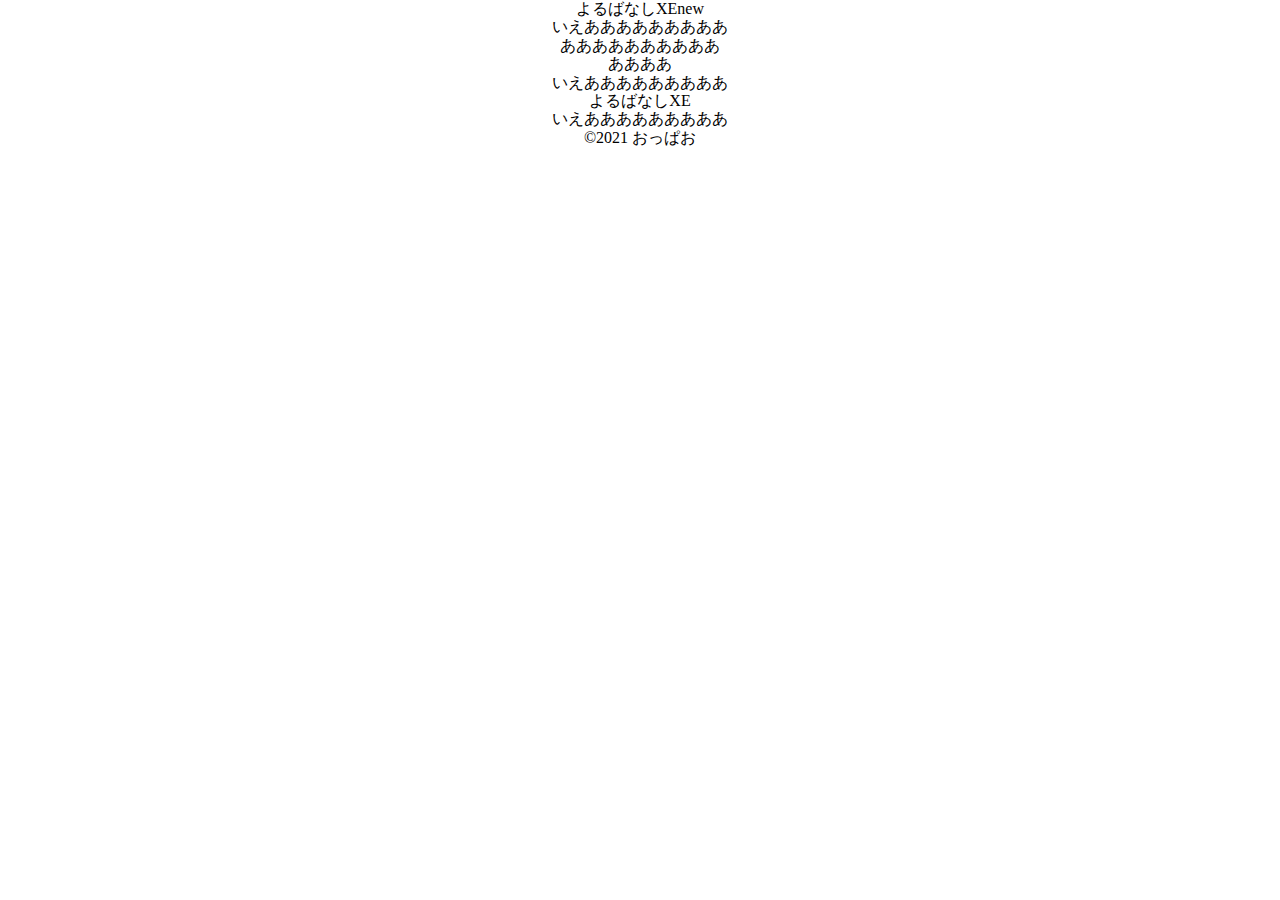
==== index.html @ 1e3fcca5 "Update index.html" ====
<link rel="stylesheet" href="destyle.css">
<link rel="stylesheet" href="front.css">
<meta name="robots" content="noindex">
<meta name=”viewport” content=”width=device-width″>
<body>
  <center>
<h1>よるばなしXEnew</h1>
<p>いえあああああああああ<br>ああああああああああ<br><a href="#a">ああああ</a></p>
<p>いえあああああああああ</p>
<h2>よるばなしXE</h2>
<p>いえあああああああああ</p>
<footer>&copy;2021 おっぱお</footer>
    </center>
</body>
---- destyle.css ----
/*! destyle.css v2.0.2 | MIT License | https://github.com/nicolas-cusan/destyle.css */

/* Reset box-model and set borders */
/* ============================================ */

*,
::before,
::after {
  box-sizing: border-box;
  border-style: solid;
  border-width: 0;
}

/* Document */
/* ============================================ */

/**
 * 1. Correct the line height in all browsers.
 * 2. Prevent adjustments of font size after orientation changes in iOS.
 * 3. Remove gray overlay on links for iOS.
 */

html {
  line-height: 1.15; /* 1 */
  -webkit-text-size-adjust: 100%; /* 2 */
  -webkit-tap-highlight-color: transparent; /* 3*/
}

/* Sections */
/* ============================================ */

/**
 * Remove the margin in all browsers.
 */

body {
  margin: 0;
}

/**
 * Render the `main` element consistently in IE.
 */

main {
  display: block;
}

/* Vertical rhythm */
/* ============================================ */

p,
table,
blockquote,
address,
pre,
iframe,
form,
figure,
dl {
  margin: 0;
}

/* Headings */
/* ============================================ */

h1,
h2,
h3,
h4,
h5,
h6 {
  font-size: inherit;
  line-height: inherit;
  font-weight: inherit;
  margin: 0;
}

/* Lists (enumeration) */
/* ============================================ */

ul,
ol {
  margin: 0;
  padding: 0;
  list-style: none;
}

/* Lists (definition) */
/* ============================================ */

dt {
  font-weight: bold;
}

dd {
  margin-left: 0;
}

/* Grouping content */
/* ============================================ */

/**
 * 1. Add the correct box sizing in Firefox.
 * 2. Show the overflow in Edge and IE.
 */

hr {
  box-sizing: content-box; /* 1 */
  height: 0; /* 1 */
  overflow: visible; /* 2 */
  border-top-width: 1px;
  margin: 0;
  clear: both;
  color: inherit;
}

/**
 * 1. Correct the inheritance and scaling of font size in all browsers.
 * 2. Correct the odd `em` font sizing in all browsers.
 */

pre {
  font-family: monospace, monospace; /* 1 */
  font-size: inherit; /* 2 */
}

address {
  font-style: inherit;
}

/* Text-level semantics */
/* ============================================ */

/**
 * Remove the gray background on active links in IE 10.
 */

a {
  background-color: transparent;
  text-decoration: none;
  color: inherit;
}

/**
 * 1. Remove the bottom border in Chrome 57-
 * 2. Add the correct text decoration in Chrome, Edge, IE, Opera, and Safari.
 */

abbr[title] {
  text-decoration: underline; /* 2 */
  text-decoration: underline dotted; /* 2 */
}

/**
 * Add the correct font weight in Chrome, Edge, and Safari.
 */

b,
strong {
  font-weight: bolder;
}

/**
 * 1. Correct the inheritance and scaling of font size in all browsers.
 * 2. Correct the odd `em` font sizing in all browsers.
 */

code,
kbd,
samp {
  font-family: monospace, monospace; /* 1 */
  font-size: inherit; /* 2 */
}

/**
 * Add the correct font size in all browsers.
 */

small {
  font-size: 80%;
}

/**
 * Prevent `sub` and `sup` elements from affecting the line height in
 * all browsers.
 */

sub,
sup {
  font-size: 75%;
  line-height: 0;
  position: relative;
  vertical-align: baseline;
}

sub {
  bottom: -0.25em;
}

sup {
  top: -0.5em;
}

/* Embedded content */
/* ============================================ */

/**
 * Prevent vertical alignment issues.
 */

img,
embed,
object,
iframe {
  vertical-align: bottom;
}

/* Forms */
/* ============================================ */

/**
 * Reset form fields to make them styleable
 */

button,
input,
optgroup,
select,
textarea {
  -webkit-appearance: none;
  appearance: none;
  vertical-align: middle;
  color: inherit;
  font: inherit;
  background: transparent;
  padding: 0;
  margin: 0;
  outline: 0;
  border-radius: 0;
  text-align: inherit;
}

/**
 * Reset radio and checkbox appearance to preserve their look in iOS.
 */

[type="checkbox"] {
  -webkit-appearance: checkbox;
  appearance: checkbox;
}

[type="radio"] {
  -webkit-appearance: radio;
  appearance: radio;
}

/**
 * Show the overflow in IE.
 * 1. Show the overflow in Edge.
 */

button,
input {
  /* 1 */
  overflow: visible;
}

/**
 * Remove the inheritance of text transform in Edge, Firefox, and IE.
 * 1. Remove the inheritance of text transform in Firefox.
 */

button,
select {
  /* 1 */
  text-transform: none;
}

/**
 * Correct the inability to style clickable types in iOS and Safari.
 */

button,
[type="button"],
[type="reset"],
[type="submit"] {
  cursor: pointer;
  -webkit-appearance: none;
  appearance: none;
}

button[disabled],
[type="button"][disabled],
[type="reset"][disabled],
[type="submit"][disabled] {
  cursor: default;
}

/**
 * Remove the inner border and padding in Firefox.
 */

button::-moz-focus-inner,
[type="button"]::-moz-focus-inner,
[type="reset"]::-moz-focus-inner,
[type="submit"]::-moz-focus-inner {
  border-style: none;
  padding: 0;
}

/**
 * Restore the focus styles unset by the previous rule.
 */

button:-moz-focusring,
[type="button"]:-moz-focusring,
[type="reset"]:-moz-focusring,
[type="submit"]:-moz-focusring {
  outline: 1px dotted ButtonText;
}

/**
 * Remove arrow in IE10 & IE11
 */

select::-ms-expand {
  display: none;
}

/**
 * Remove padding
 */

option {
  padding: 0;
}

/**
 * Reset to invisible
 */

fieldset {
  margin: 0;
  padding: 0;
  min-width: 0;
}

/**
 * 1. Correct the text wrapping in Edge and IE.
 * 2. Correct the color inheritance from `fieldset` elements in IE.
 * 3. Remove the padding so developers are not caught out when they zero out
 *    `fieldset` elements in all browsers.
 */

legend {
  color: inherit; /* 2 */
  display: table; /* 1 */
  max-width: 100%; /* 1 */
  padding: 0; /* 3 */
  white-space: normal; /* 1 */
}

/**
 * Add the correct vertical alignment in Chrome, Firefox, and Opera.
 */

progress {
  vertical-align: baseline;
}

/**
 * Remove the default vertical scrollbar in IE 10+.
 */

textarea {
  overflow: auto;
}

/**
 * Correct the cursor style of increment and decrement buttons in Chrome.
 */

[type="number"]::-webkit-inner-spin-button,
[type="number"]::-webkit-outer-spin-button {
  height: auto;
}

/**
 * 1. Correct the outline style in Safari.
 */

[type="search"] {
  outline-offset: -2px; /* 1 */
}

/**
 * Remove the inner padding in Chrome and Safari on macOS.
 */

[type="search"]::-webkit-search-decoration {
  -webkit-appearance: none;
}

/**
 * 1. Correct the inability to style clickable types in iOS and Safari.
 * 2. Change font properties to `inherit` in Safari.
 */

::-webkit-file-upload-button {
  -webkit-appearance: button; /* 1 */
  font: inherit; /* 2 */
}

/**
 * Clickable labels
 */

label[for] {
  cursor: pointer;
}

/* Interactive */
/* ============================================ */

/*
 * Add the correct display in Edge, IE 10+, and Firefox.
 */

details {
  display: block;
}

/*
 * Add the correct display in all browsers.
 */

summary {
  display: list-item;
}

/*
 * Remove outline for editable content.
 */

[contenteditable] {
  outline: none;
}

/* Table */
/* ============================================ */

table {
  border-collapse: collapse;
  border-spacing: 0;
}

caption {
  text-align: left;
}

td,
th {
  vertical-align: top;
  padding: 0;
}

th {
  text-align: left;
  font-weight: bold;
}

/* Misc */
/* ============================================ */

/**
 * Add the correct display in IE 10+.
 */

template {
  display: none;
}

/**
 * Add the correct display in IE 10.
 */

[hidden] {
  display: none;
}
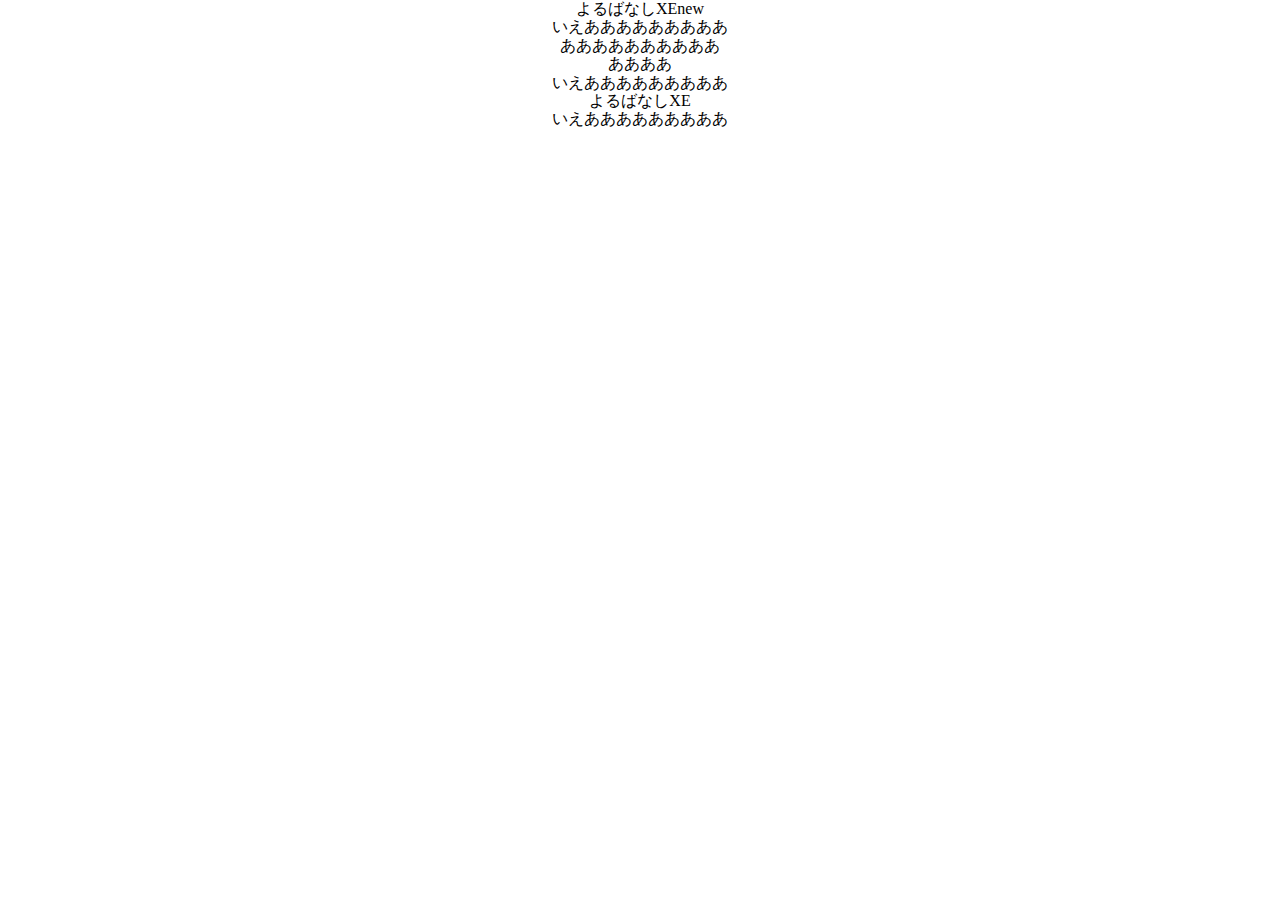
==== commit cdb1ac45: "Update index.html" ====
--- a/index.html
+++ b/index.html
@@ -1,7 +1,5 @@
 <link rel="stylesheet" href="destyle.css">
-<link rel="stylesheet" href="front.css">
 <meta name="robots" content="noindex">
-<meta name=”viewport” content=”width=device-width″>
 <body>
   <center>
 <h1>よるばなしXEnew</h1>
@@ -9,6 +7,5 @@
 <p>いえあああああああああ</p>
 <h2>よるばなしXE</h2>
 <p>いえあああああああああ</p>
-<footer>&copy;2021 おっぱお</footer>
     </center>
 </body>
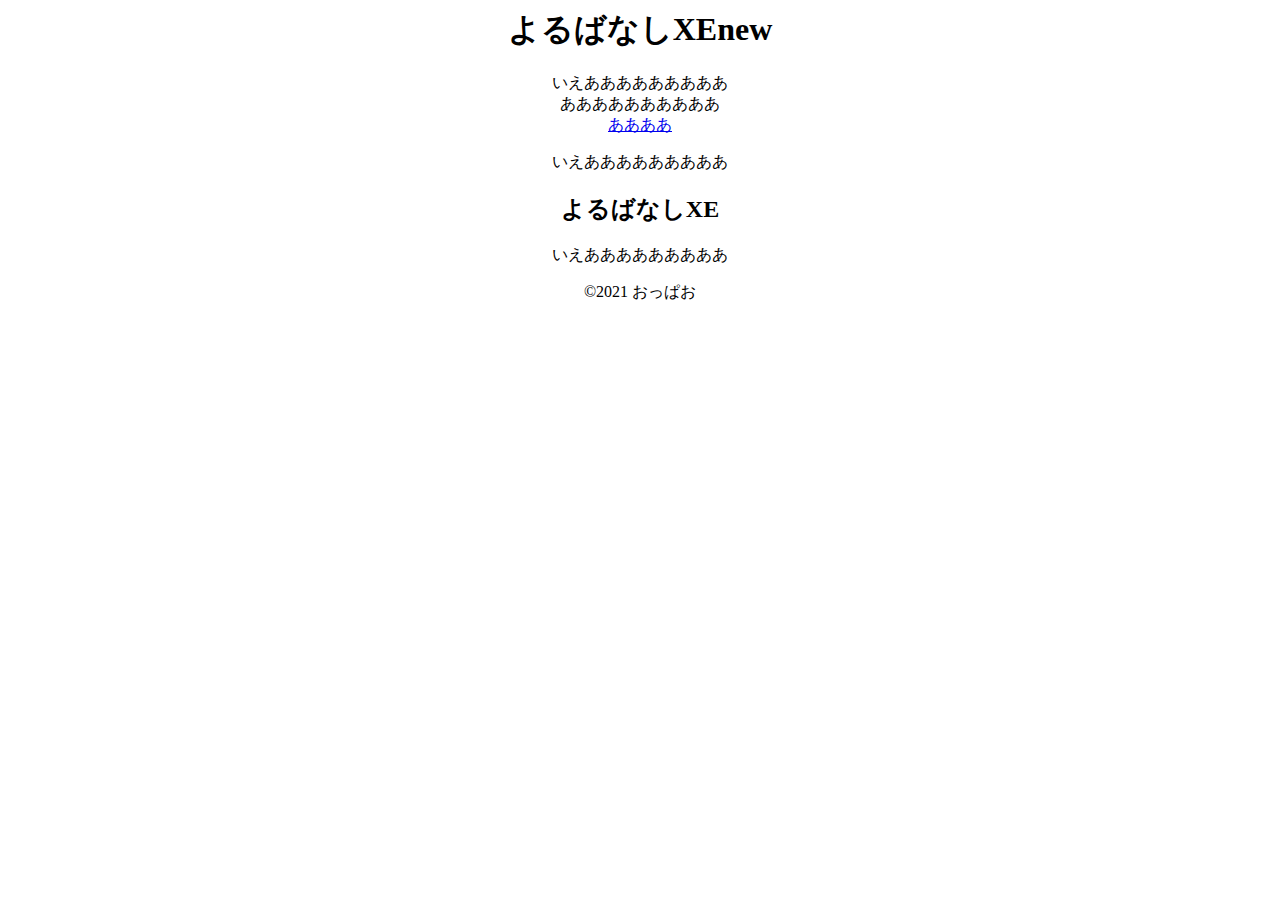
==== commit 33e1e5ff: "Update index.html" ====
--- a/index.html
+++ b/index.html
@@ -1,4 +1,3 @@
-<link rel="stylesheet" href="destyle.css">
 <meta name="robots" content="noindex">
 <body>
   <center>
@@ -7,5 +6,6 @@
 <p>いえあああああああああ</p>
 <h2>よるばなしXE</h2>
 <p>いえあああああああああ</p>
+&copy;2021 おっぱお
     </center>
 </body>
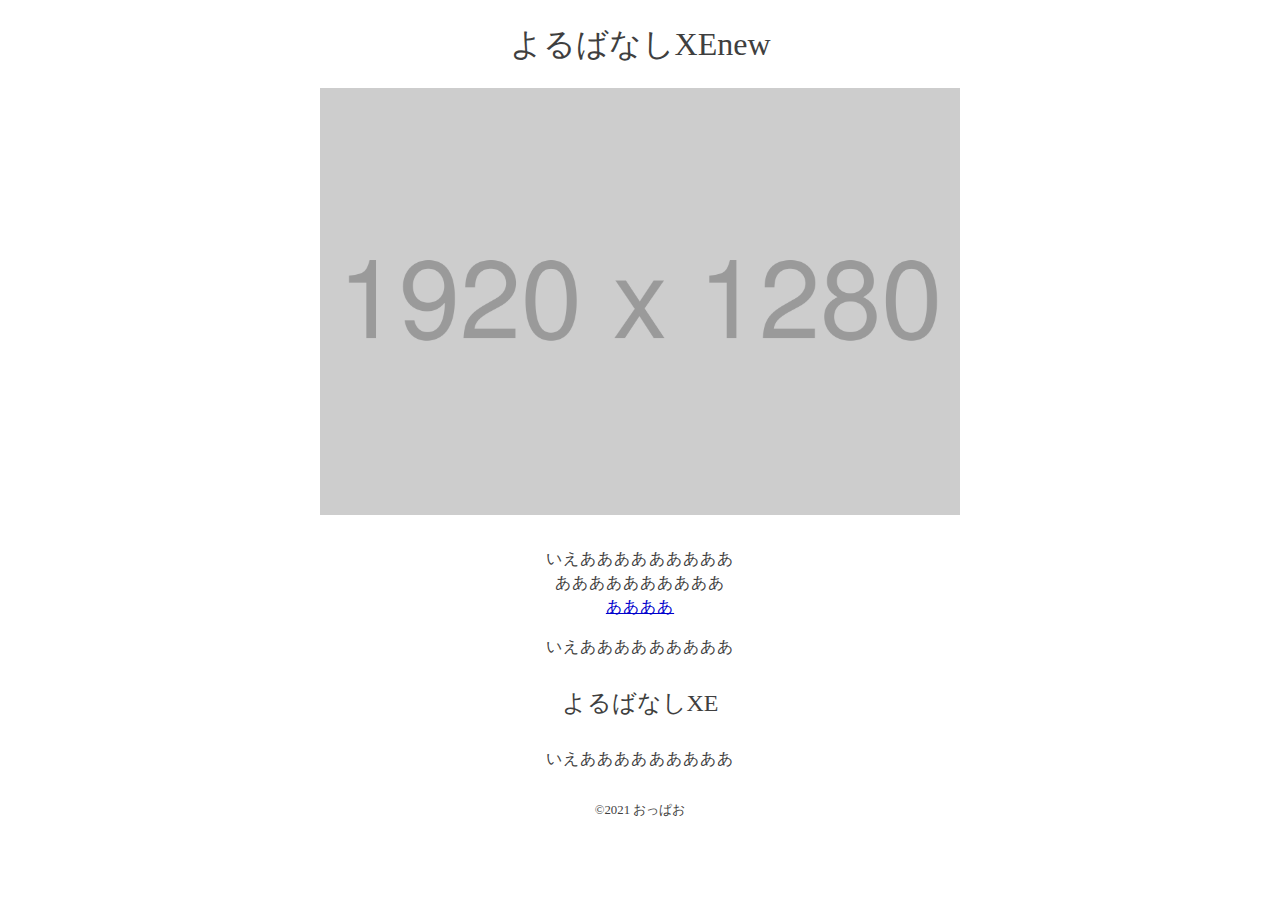
==== commit 0d0f86ab: "Add files via upload" ====
--- a/index.html
+++ b/index.html
@@ -1,11 +1,16 @@
+<link rel="stylesheet" href="destyle.css">
+<link rel="stylesheet" href="front.css">
 <meta name="robots" content="noindex">
 <body>
-  <center>
+<header>
 <h1>よるばなしXEnew</h1>
+<img src="1920x1280.png" alt="ダミー画像" title="トップページ">
+</header>
+<article>
 <p>いえあああああああああ<br>ああああああああああ<br><a href="#a">ああああ</a></p>
 <p>いえあああああああああ</p>
 <h2>よるばなしXE</h2>
 <p>いえあああああああああ</p>
-&copy;2021 おっぱお
-    </center>
+</article>
+<footer>&copy;2021 おっぱお</footer>
 </body>
--- a/destyle.css
+++ b/destyle.css
@@ -0,0 +1,489 @@
+/*! destyle.css v2.0.2 | MIT License | https://github.com/nicolas-cusan/destyle.css */
+
+/* Reset box-model and set borders */
+/* ============================================ */
+
+*,
+::before,
+::after {
+  box-sizing: border-box;
+  border-style: solid;
+  border-width: 0;
+}
+
+/* Document */
+/* ============================================ */
+
+/**
+ * 1. Correct the line height in all browsers.
+ * 2. Prevent adjustments of font size after orientation changes in iOS.
+ * 3. Remove gray overlay on links for iOS.
+ */
+
+html {
+  line-height: 1.15; /* 1 */
+  -webkit-text-size-adjust: 100%; /* 2 */
+  -webkit-tap-highlight-color: transparent; /* 3*/
+}
+
+/* Sections */
+/* ============================================ */
+
+/**
+ * Remove the margin in all browsers.
+ */
+
+body {
+  margin: 0;
+}
+
+/**
+ * Render the `main` element consistently in IE.
+ */
+
+main {
+  display: block;
+}
+
+/* Vertical rhythm */
+/* ============================================ */
+
+p,
+table,
+blockquote,
+address,
+pre,
+iframe,
+form,
+figure,
+dl {
+  margin: 0;
+}
+
+/* Headings */
+/* ============================================ */
+
+h1,
+h2,
+h3,
+h4,
+h5,
+h6 {
+  font-size: inherit;
+  line-height: inherit;
+  font-weight: inherit;
+  margin: 0;
+}
+
+/* Lists (enumeration) */
+/* ============================================ */
+
+ul,
+ol {
+  margin: 0;
+  padding: 0;
+  list-style: none;
+}
+
+/* Lists (definition) */
+/* ============================================ */
+
+dt {
+  font-weight: bold;
+}
+
+dd {
+  margin-left: 0;
+}
+
+/* Grouping content */
+/* ============================================ */
+
+/**
+ * 1. Add the correct box sizing in Firefox.
+ * 2. Show the overflow in Edge and IE.
+ */
+
+hr {
+  box-sizing: content-box; /* 1 */
+  height: 0; /* 1 */
+  overflow: visible; /* 2 */
+  border-top-width: 1px;
+  margin: 0;
+  clear: both;
+  color: inherit;
+}
+
+/**
+ * 1. Correct the inheritance and scaling of font size in all browsers.
+ * 2. Correct the odd `em` font sizing in all browsers.
+ */
+
+pre {
+  font-family: monospace, monospace; /* 1 */
+  font-size: inherit; /* 2 */
+}
+
+address {
+  font-style: inherit;
+}
+
+/* Text-level semantics */
+/* ============================================ */
+
+/**
+ * Remove the gray background on active links in IE 10.
+ */
+
+a {
+  background-color: transparent;
+  text-decoration: none;
+  color: inherit;
+}
+
+/**
+ * 1. Remove the bottom border in Chrome 57-
+ * 2. Add the correct text decoration in Chrome, Edge, IE, Opera, and Safari.
+ */
+
+abbr[title] {
+  text-decoration: underline; /* 2 */
+  text-decoration: underline dotted; /* 2 */
+}
+
+/**
+ * Add the correct font weight in Chrome, Edge, and Safari.
+ */
+
+b,
+strong {
+  font-weight: bolder;
+}
+
+/**
+ * 1. Correct the inheritance and scaling of font size in all browsers.
+ * 2. Correct the odd `em` font sizing in all browsers.
+ */
+
+code,
+kbd,
+samp {
+  font-family: monospace, monospace; /* 1 */
+  font-size: inherit; /* 2 */
+}
+
+/**
+ * Add the correct font size in all browsers.
+ */
+
+small {
+  font-size: 80%;
+}
+
+/**
+ * Prevent `sub` and `sup` elements from affecting the line height in
+ * all browsers.
+ */
+
+sub,
+sup {
+  font-size: 75%;
+  line-height: 0;
+  position: relative;
+  vertical-align: baseline;
+}
+
+sub {
+  bottom: -0.25em;
+}
+
+sup {
+  top: -0.5em;
+}
+
+/* Embedded content */
+/* ============================================ */
+
+/**
+ * Prevent vertical alignment issues.
+ */
+
+img,
+embed,
+object,
+iframe {
+  vertical-align: bottom;
+}
+
+/* Forms */
+/* ============================================ */
+
+/**
+ * Reset form fields to make them styleable
+ */
+
+button,
+input,
+optgroup,
+select,
+textarea {
+  -webkit-appearance: none;
+  appearance: none;
+  vertical-align: middle;
+  color: inherit;
+  font: inherit;
+  background: transparent;
+  padding: 0;
+  margin: 0;
+  outline: 0;
+  border-radius: 0;
+  text-align: inherit;
+}
+
+/**
+ * Reset radio and checkbox appearance to preserve their look in iOS.
+ */
+
+[type="checkbox"] {
+  -webkit-appearance: checkbox;
+  appearance: checkbox;
+}
+
+[type="radio"] {
+  -webkit-appearance: radio;
+  appearance: radio;
+}
+
+/**
+ * Show the overflow in IE.
+ * 1. Show the overflow in Edge.
+ */
+
+button,
+input {
+  /* 1 */
+  overflow: visible;
+}
+
+/**
+ * Remove the inheritance of text transform in Edge, Firefox, and IE.
+ * 1. Remove the inheritance of text transform in Firefox.
+ */
+
+button,
+select {
+  /* 1 */
+  text-transform: none;
+}
+
+/**
+ * Correct the inability to style clickable types in iOS and Safari.
+ */
+
+button,
+[type="button"],
+[type="reset"],
+[type="submit"] {
+  cursor: pointer;
+  -webkit-appearance: none;
+  appearance: none;
+}
+
+button[disabled],
+[type="button"][disabled],
+[type="reset"][disabled],
+[type="submit"][disabled] {
+  cursor: default;
+}
+
+/**
+ * Remove the inner border and padding in Firefox.
+ */
+
+button::-moz-focus-inner,
+[type="button"]::-moz-focus-inner,
+[type="reset"]::-moz-focus-inner,
+[type="submit"]::-moz-focus-inner {
+  border-style: none;
+  padding: 0;
+}
+
+/**
+ * Restore the focus styles unset by the previous rule.
+ */
+
+button:-moz-focusring,
+[type="button"]:-moz-focusring,
+[type="reset"]:-moz-focusring,
+[type="submit"]:-moz-focusring {
+  outline: 1px dotted ButtonText;
+}
+
+/**
+ * Remove arrow in IE10 & IE11
+ */
+
+select::-ms-expand {
+  display: none;
+}
+
+/**
+ * Remove padding
+ */
+
+option {
+  padding: 0;
+}
+
+/**
+ * Reset to invisible
+ */
+
+fieldset {
+  margin: 0;
+  padding: 0;
+  min-width: 0;
+}
+
+/**
+ * 1. Correct the text wrapping in Edge and IE.
+ * 2. Correct the color inheritance from `fieldset` elements in IE.
+ * 3. Remove the padding so developers are not caught out when they zero out
+ *    `fieldset` elements in all browsers.
+ */
+
+legend {
+  color: inherit; /* 2 */
+  display: table; /* 1 */
+  max-width: 100%; /* 1 */
+  padding: 0; /* 3 */
+  white-space: normal; /* 1 */
+}
+
+/**
+ * Add the correct vertical alignment in Chrome, Firefox, and Opera.
+ */
+
+progress {
+  vertical-align: baseline;
+}
+
+/**
+ * Remove the default vertical scrollbar in IE 10+.
+ */
+
+textarea {
+  overflow: auto;
+}
+
+/**
+ * Correct the cursor style of increment and decrement buttons in Chrome.
+ */
+
+[type="number"]::-webkit-inner-spin-button,
+[type="number"]::-webkit-outer-spin-button {
+  height: auto;
+}
+
+/**
+ * 1. Correct the outline style in Safari.
+ */
+
+[type="search"] {
+  outline-offset: -2px; /* 1 */
+}
+
+/**
+ * Remove the inner padding in Chrome and Safari on macOS.
+ */
+
+[type="search"]::-webkit-search-decoration {
+  -webkit-appearance: none;
+}
+
+/**
+ * 1. Correct the inability to style clickable types in iOS and Safari.
+ * 2. Change font properties to `inherit` in Safari.
+ */
+
+::-webkit-file-upload-button {
+  -webkit-appearance: button; /* 1 */
+  font: inherit; /* 2 */
+}
+
+/**
+ * Clickable labels
+ */
+
+label[for] {
+  cursor: pointer;
+}
+
+/* Interactive */
+/* ============================================ */
+
+/*
+ * Add the correct display in Edge, IE 10+, and Firefox.
+ */
+
+details {
+  display: block;
+}
+
+/*
+ * Add the correct display in all browsers.
+ */
+
+summary {
+  display: list-item;
+}
+
+/*
+ * Remove outline for editable content.
+ */
+
+[contenteditable] {
+  outline: none;
+}
+
+/* Table */
+/* ============================================ */
+
+table {
+  border-collapse: collapse;
+  border-spacing: 0;
+}
+
+caption {
+  text-align: left;
+}
+
+td,
+th {
+  vertical-align: top;
+  padding: 0;
+}
+
+th {
+  text-align: left;
+  font-weight: bold;
+}
+
+/* Misc */
+/* ============================================ */
+
+/**
+ * Add the correct display in IE 10+.
+ */
+
+template {
+  display: none;
+}
+
+/**
+ * Add the correct display in IE 10.
+ */
+
+[hidden] {
+  display: none;
+}
--- a/front.css
+++ b/front.css
@@ -0,0 +1,79 @@
+html{font-size:16px;}
+body{color:#3f3f3f;line-height:1.5em;letter-spacing:0.8pt;text-align:center;background:＃F4F5F7;}
+header,article,footer{overflow:hidden;}
+p{margin:1rem 0 0 0;}
+p:first-of-type{margin:2rem 0 0 0;}
+h1,h2,h3{letter-spacing:0pt;margin:
+2rem 0 0 0;}
+h1{font-size:2rem;}
+h2{font-size:1.5rem;margin:
+2rem 0 2rem 0;}
+h3{font-size:1rem;margin:
+1rem 0 0 0;}
+img{margin:
+2rem 0 0 0;width:100%;max-width:640px;}
+footer{font-size:0.8rem;margin:2rem 0 1rem 0;letter-spacing:0pt;line-height:1.2em;}
+a{color:#0000cc;text-decoration: underline;}
+a:visited{color:#551A8B;}
+
+
+@media screen and (max-width:499px) {
+/* 499pxまでの幅の場合に適応 */
+body{padding:0 2rem;text-align:left;}
+img{width:100%;max-width:100%;}
+}
+
+
+
+
+
+
+
+
+
+
+
+
+
+
+
+
+
+
+
+
+
+
+
+
+
+
+
+
+
+
+
+
+
+
+
+
+
+
+
+
+
+
+
+
+
+
+
+
+
+
+
+
+
+
+
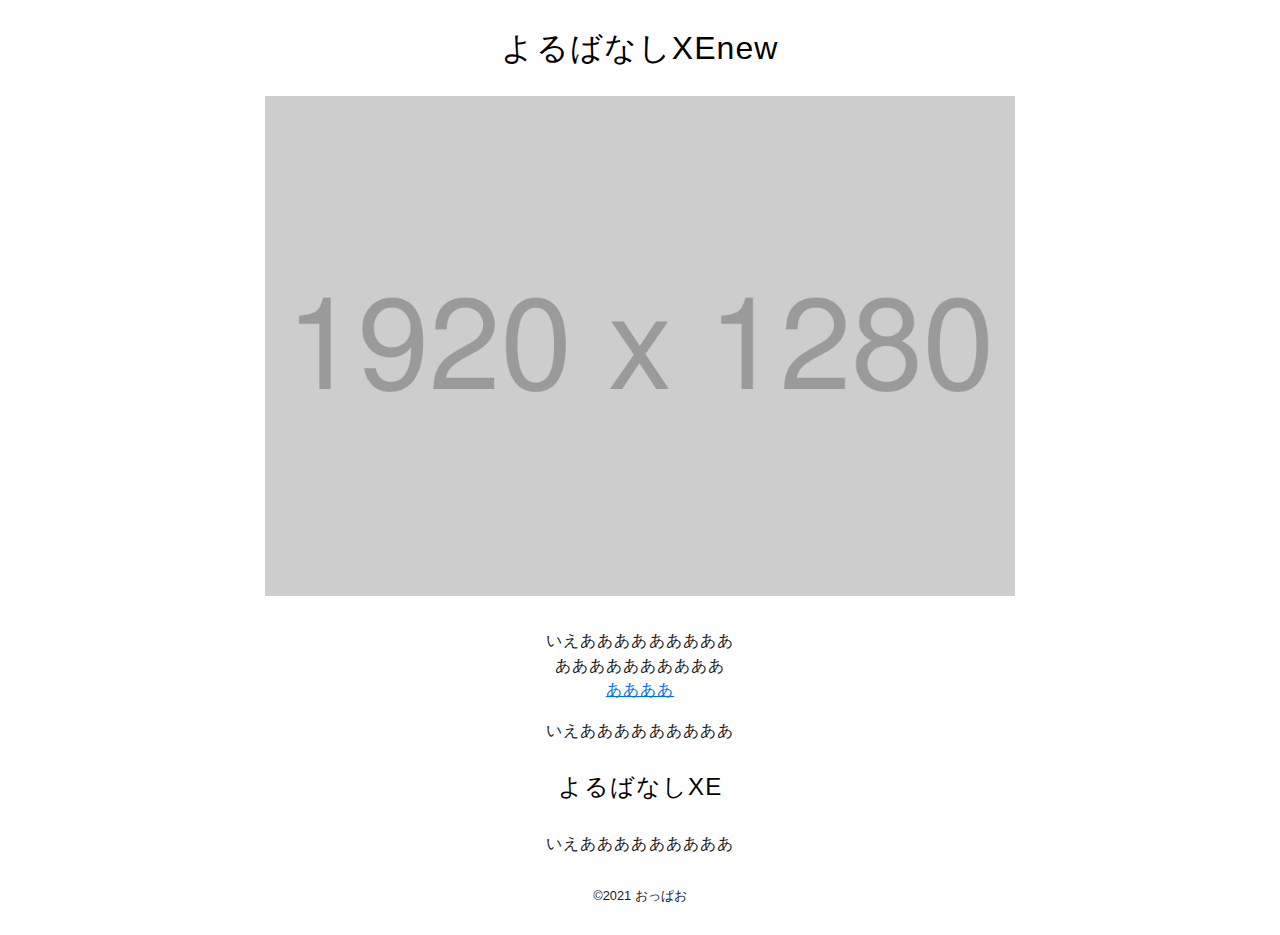
==== commit 8283907d: "Add files via upload" ====
--- a/index.html
+++ b/index.html
@@ -1,16 +1,11 @@
-<link rel="stylesheet" href="destyle.css">
-<link rel="stylesheet" href="front.css">
+<link rel="stylesheet" href="new.css">
 <meta name="robots" content="noindex">
 <body>
-<header>
 <h1>よるばなしXEnew</h1>
 <img src="1920x1280.png" alt="ダミー画像" title="トップページ">
-</header>
-<article>
 <p>いえあああああああああ<br>ああああああああああ<br><a href="#a">ああああ</a></p>
 <p>いえあああああああああ</p>
 <h2>よるばなしXE</h2>
 <p>いえあああああああああ</p>
-</article>
 <footer>&copy;2021 おっぱお</footer>
 </body>
--- a/new.css
+++ b/new.css
@@ -0,0 +1,453 @@
+:root {
+	--nc-font-sans: 'Inter', -apple-system, BlinkMacSystemFont, 'Segoe UI', Roboto, Oxygen, Ubuntu, Cantarell, 'Open Sans', 'Helvetica Neue', sans-serif, "Apple Color Emoji", "Segoe UI Emoji", "Segoe UI Symbol";
+	--nc-font-mono: Consolas, monaco, 'Ubuntu Mono', 'Liberation Mono', 'Courier New', Courier, monospace;
+
+	/* Light theme */
+	--nc-tx-1: #000000;
+	--nc-tx-2: #1A1A1A;
+	--nc-bg-1: #FFFFFF;
+	--nc-bg-2: #F6F8FA;
+	--nc-bg-3: #E5E7EB;
+	--nc-lk-1: #0070F3;
+	--nc-lk-2: #0366D6;
+	--nc-lk-tx: #FFFFFF;
+	--nc-ac-1: #79FFE1;
+	--nc-ac-tx: #0C4047;
+
+	/* Dark theme */
+	--nc-d-tx-1: #ffffff;
+	--nc-d-tx-2: #eeeeee;
+	--nc-d-bg-1: #000000;
+	--nc-d-bg-2: #111111;
+	--nc-d-bg-3: #222222;
+	--nc-d-lk-1: #3291FF;
+	--nc-d-lk-2: #0070F3;
+	--nc-d-lk-tx: #FFFFFF;
+	--nc-d-ac-1: #7928CA;
+	--nc-d-ac-tx: #FFFFFF;
+}
+
+@media (prefers-color-scheme: dark) {
+	:root {
+		--nc-tx-1: var(--nc-d-tx-1);
+		--nc-tx-2: var(--nc-d-tx-2);
+		--nc-bg-1: var(--nc-d-bg-1);
+		--nc-bg-2: var(--nc-d-bg-2);
+		--nc-bg-3: var(--nc-d-bg-3);
+		--nc-lk-1: var(--nc-d-lk-1);
+		--nc-lk-2: var(--nc-d-lk-2);
+		--nc-lk-tx: var(--nc--dlk-tx);
+		--nc-ac-1: var(--nc-d-ac-1);
+		--nc-ac-tx: var(--nc--dac-tx);
+	}
+}
+
+* {
+	/* Reset margins and padding */
+	margin: 0;
+	padding: 0;
+}
+
+address,
+area,
+article,
+aside,
+audio,
+blockquote,
+datalist,
+details,
+dl,
+fieldset,
+figure,
+form,
+input,
+iframe,
+img,
+meter,
+nav,
+ol,
+optgroup,
+option,
+output,
+p,
+pre,
+progress,
+ruby,
+section,
+table,
+textarea,
+ul,
+video {
+	/* Margins for most elements */
+	margin-top: 1rem;
+}
+
+html,input,select,button {
+	/* Set body font family and some finicky elements */
+	font-family: var(--nc-font-sans);
+}
+
+body {
+	/* Center body in page */
+	margin: 0 auto;
+	max-width: 750px;
+	padding: 2rem;
+	padding-top: 0;
+	border-radius: 6px;
+	overflow-x: hidden;
+	word-break: break-word;
+	overflow-wrap: break-word;
+	background: var(--nc-bg-1);
+
+	/* Main body text */
+	color: var(--nc-tx-2);
+	font-size: 1.03rem;
+	line-height: 1.5;
+	letter-spacing: 0.8pt;
+	text-align: center;
+}
+
+::selection {
+	/* Set background color for selected text */
+	background: var(--nc-ac-1);
+	color: var(--nc-ac-tx);
+}
+
+h1,h2,h3,h4,h5,h6 {
+	line-height: 1;
+	font-weight: normal;
+	color: var(--nc-tx-1);
+}
+
+h1,
+h2 {
+	color: var(--nc-tx-1);
+	margin-top: 2rem;
+	margin-bottom: 2rem
+}
+
+h3,
+h4,
+h5,
+h6 {
+	margin-top: 1rem;
+	font-size: 1rem;
+}
+
+h1 {
+	font-size: 2rem;
+}
+
+h2 {
+	font-size: 1.5rem;
+}
+
+h3 {
+	font-size: 1rem;
+}
+
+a {
+	color: var(--nc-lk-1);
+}
+
+a:hover {
+	color: var(--nc-lk-2);
+}
+
+abbr:hover {
+	/* Set the '?' cursor while hovering an abbreviation */
+	cursor: help;
+}
+
+blockquote {
+	padding: 1.5rem;
+	background: var(--nc-bg-2);
+	border-left: 5px solid var(--nc-bg-3);
+}
+
+abbr {
+	cursor: help;
+}
+
+blockquote *:last-child {
+	padding-bottom: 0;
+	margin-bottom: 0;
+}
+
+header {
+	background: var(--nc-bg-2);
+	border-bottom: 1px solid var(--nc-bg-3);
+	padding: 2rem 1.5rem;
+	
+	/* This sets the right and left margins to cancel out the body's margins. It's width is still the same, but the background stretches across the page's width. */
+
+	margin: -2rem calc(0px - (50vw - 50%)) 2rem;
+
+	/* Shorthand for:
+
+	margin-top: -2rem;
+	margin-bottom: 2rem;
+
+	margin-left: calc(0px - (50vw - 50%));
+	margin-right: calc(0px - (50vw - 50%)); */
+	
+	padding-left: calc(50vw - 50%);
+	padding-right: calc(50vw - 50%);
+}
+
+header h1,
+header h2,
+header h3 {
+	padding-bottom: 0;
+	border-bottom: 0;
+}
+
+header > *:first-child {
+	margin-top: 0;
+	padding-top: 0;
+}
+
+header > *:last-child {
+	margin-bottom: 0;
+}
+
+a button,
+button,
+input[type="submit"],
+input[type="reset"],
+input[type="button"] {
+	font-size: 1rem;
+	display: inline-block;
+	padding: 6px 12px;
+	text-align: center;
+	text-decoration: none;
+	white-space: nowrap;
+	background: var(--nc-lk-1);
+	color: var(--nc-lk-tx);
+	border: 0;
+	border-radius: 4px;
+	box-sizing: border-box;
+	cursor: pointer;
+	color: var(--nc-lk-tx);
+}
+
+a button[disabled],
+button[disabled],
+input[type="submit"][disabled],
+input[type="reset"][disabled],
+input[type="button"][disabled] {
+	cursor: default;
+	opacity: .5;
+
+	/* Set the [X] cursor while hovering a disabled link */
+	cursor: not-allowed;
+}
+
+.button:focus,
+.button:enabled:hover,
+button:focus,
+button:enabled:hover,
+input[type="submit"]:focus,
+input[type="submit"]:enabled:hover,
+input[type="reset"]:focus,
+input[type="reset"]:enabled:hover,
+input[type="button"]:focus,
+input[type="button"]:enabled:hover {
+	background: var(--nc-lk-2);
+}
+
+code,
+pre,
+kbd,
+samp {
+	/* Set the font family for monospaced elements */
+	font-family: var(--nc-font-mono);
+}
+
+code,
+samp,
+kbd,
+pre {
+	/* The main preformatted style. This is changed slightly across different cases. */
+	background: var(--nc-bg-2);
+	border: 1px solid var(--nc-bg-3);
+	border-radius: 4px;
+	padding: 3px 6px;
+	/* ↓ font-size is relative to containing element, so it scales for titles*/
+	font-size: 0.9em;
+}
+
+kbd {
+	/* Makes the kbd element look like a keyboard key */
+	border-bottom: 3px solid var(--nc-bg-3);
+}
+
+pre {
+	padding: 1rem 1.4rem;
+	max-width: 100%;
+	overflow: auto;
+}
+
+pre code {
+	/* When <code> is in a <pre>, reset it's formatting to blend in */
+	background: inherit;
+	font-size: inherit;
+	color: inherit;
+	border: 0;
+	padding: 0;
+	margin: 0;
+}
+
+code pre {
+	/* When <pre> is in a <code>, reset it's formatting to blend in */
+	display: inline;
+	background: inherit;
+	font-size: inherit;
+	color: inherit;
+	border: 0;
+	padding: 0;
+	margin: 0;
+}
+
+details {
+	/* Make the <details> look more "clickable" */
+	padding: .6rem 1rem;
+	background: var(--nc-bg-2);
+	border: 1px solid var(--nc-bg-3);
+	border-radius: 4px;
+}
+
+summary {
+	/* Makes the <summary> look more like a "clickable" link with the pointer cursor */
+	cursor: pointer;
+	font-weight: bold;
+}
+
+details[open] {
+	/* Adjust the <details> padding while open */
+	padding-bottom: .75rem;
+}
+
+details[open] summary {
+	/* Adjust the <details> padding while open */
+	margin-bottom: 6px;
+}
+
+details[open]>*:last-child {
+	/* Resets the bottom margin of the last element in the <details> while <details> is opened. This prevents double margins/paddings. */
+	margin-bottom: 0;
+}
+
+dt {
+	font-weight: bold;
+}
+
+dd::before {
+	/* Add an arrow to data table definitions */
+	content: '→ ';
+}
+
+hr {
+	/* Reset the border of the <hr> separator, then set a better line */
+	border: 0;
+	border-bottom: 1px solid var(--nc-bg-3);
+	margin: 1rem auto;
+}
+
+fieldset {
+	margin-top: 1rem;
+	padding: 2rem;
+	border: 1px solid var(--nc-bg-3);
+	border-radius: 4px;
+}
+
+legend {
+	padding: auto .5rem;
+}
+
+table {
+	/* border-collapse sets the table's elements to share borders, rather than floating as separate "boxes". */
+	border-collapse: collapse;
+	width: 100%
+}
+
+td,
+th {
+	border: 1px solid var(--nc-bg-3);
+	text-align: left;
+	padding: .5rem;
+}
+
+th {
+	background: var(--nc-bg-2);
+}
+
+tr:nth-child(even) {
+	/* Set every other cell slightly darker. Improves readability. */
+	background: var(--nc-bg-2);
+}
+
+table caption {
+	font-weight: bold;
+	margin-bottom: .5rem;
+}
+
+textarea {
+	/* Don't let the <textarea> extend off the screen naturally or when dragged by the user */
+	max-width: 100%;
+}
+
+ol,
+ul {
+	/* Replace the browser default padding */
+	padding-left: 2rem;
+}
+
+li {
+	margin-top: .4rem;
+}
+
+ul ul,
+ol ul,
+ul ol,
+ol ol {
+	margin-bottom: 0;
+}
+
+mark {
+	padding: 3px 6px;
+	background: var(--nc-ac-1);
+	color: var(--nc-ac-tx);
+}
+
+textarea,
+select,
+input {
+	padding: 6px 12px;
+	margin-bottom: .5rem;
+	background: var(--nc-bg-2);
+	color: var(--nc-tx-2);
+	border: 1px solid var(--nc-bg-3);
+	border-radius: 4px;
+	box-shadow: none;
+	box-sizing: border-box;
+}
+
+img {
+	max-width: 100%;
+}
+
+p:first-of-type {
+	margin-top: 2rem;
+}
+
+img:first-of-type {
+	margin-top: 0;
+}
+
+footer {
+	font-size:0.8rem;
+	letter-spacing:0pt;
+	line-height:1.2em;
+	margin-top: 2rem;
+}
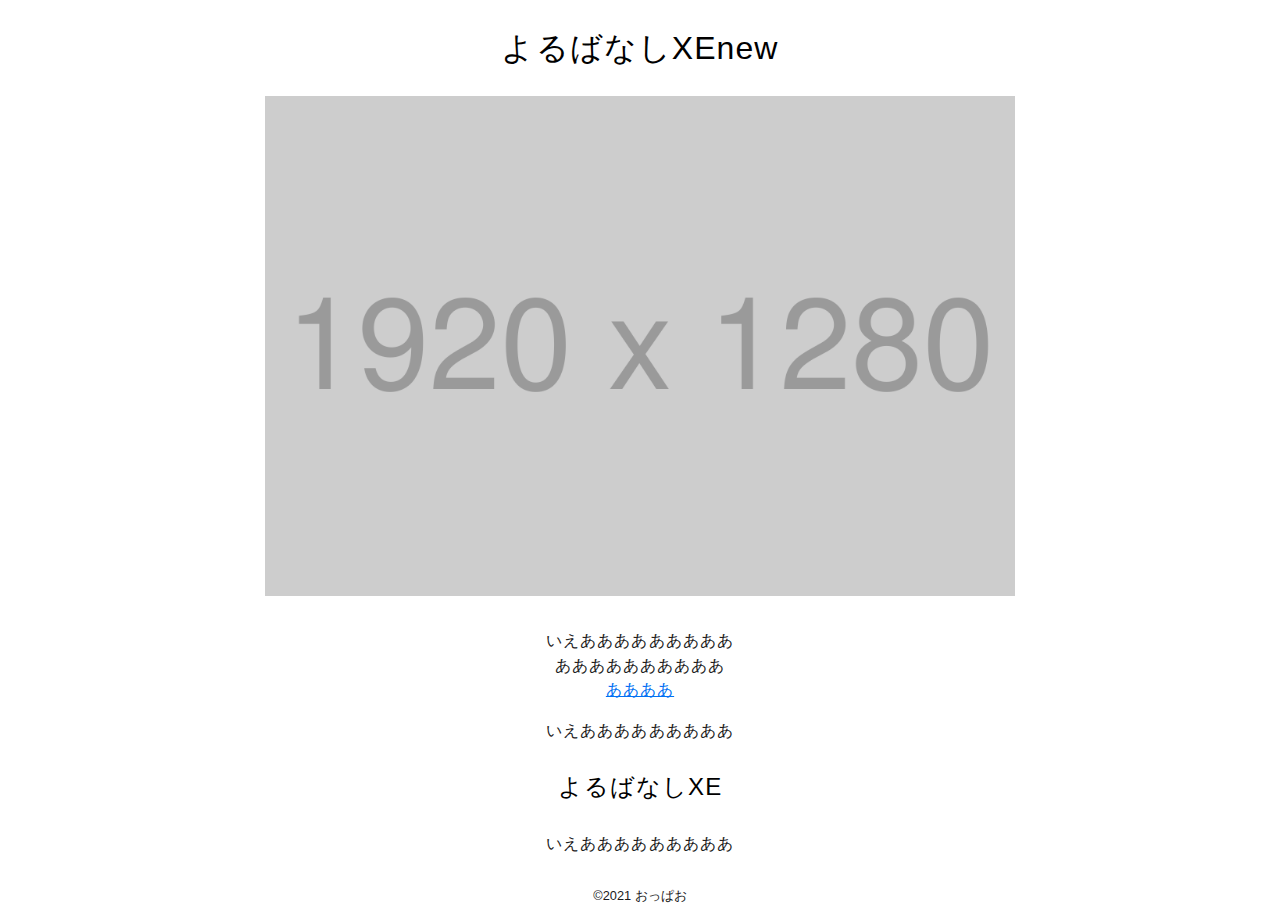
==== commit ee7e02e6: "Add files via upload" ====
--- a/index.html
+++ b/index.html
@@ -1,5 +1,7 @@
 <link rel="stylesheet" href="new.css">
 <meta name="robots" content="noindex">
+<meta name="viewport" content="width=device-width, initial-scale=1.0">
+<title>よるばなしXEnew</title>
 <body>
 <h1>よるばなしXEnew</h1>
 <img src="1920x1280.png" alt="ダミー画像" title="トップページ">
--- a/new.css
+++ b/new.css
@@ -91,7 +91,7 @@
 	/* Center body in page */
 	margin: 0 auto;
 	max-width: 750px;
-	padding: 2rem;
+	padding: 1rem;
 	padding-top: 0;
 	border-radius: 6px;
 	overflow-x: hidden;
